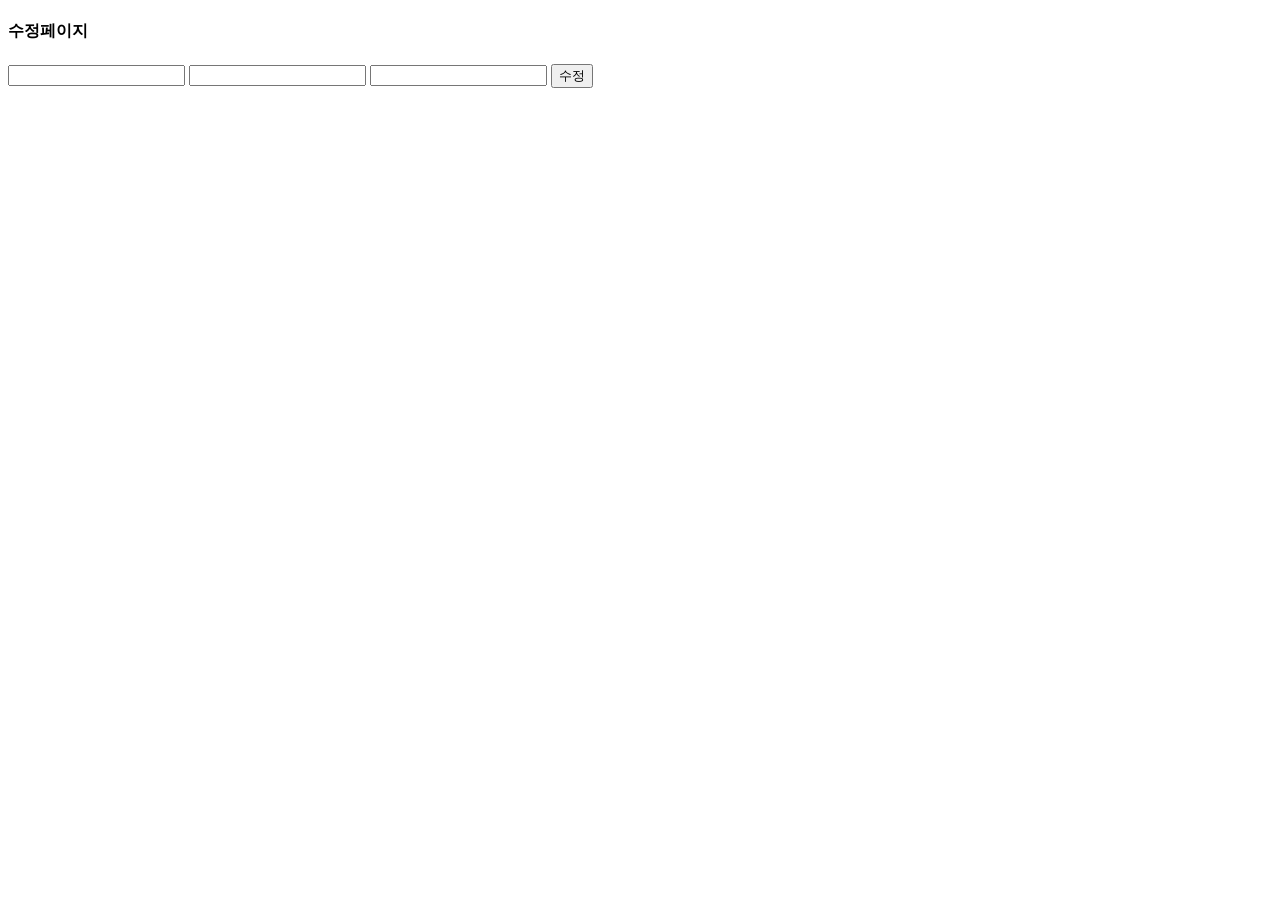
==== src/main/resources/templates/edit.html @ 305b0243 "수정 기능" ====
<!doctype html>
<html lang="en">
<head>
  <meta charset="UTF-8">
  <meta name="viewport"
        content="width=device-width, user-scalable=no, initial-scale=1.0, maximum-scale=1.0, minimum-scale=1.0">
  <meta http-equiv="X-UA-Compatible" content="ie=edge">
  <link rel="stylesheet" href="/main.css">
  <title>Document</title>
</head>
<body>
<div th:replace="~{nav.html :: navbar}"></div>
<h4>수정페이지</h4>
<form action="/edit" method="POST">
  <input name="id" th:value="${item.id}">
  <input name="title" th:value="${item.title}">
  <input name="price" th:value="${item.price}">
  <button type="submit">수정</button>
</form>
</body>
</html>
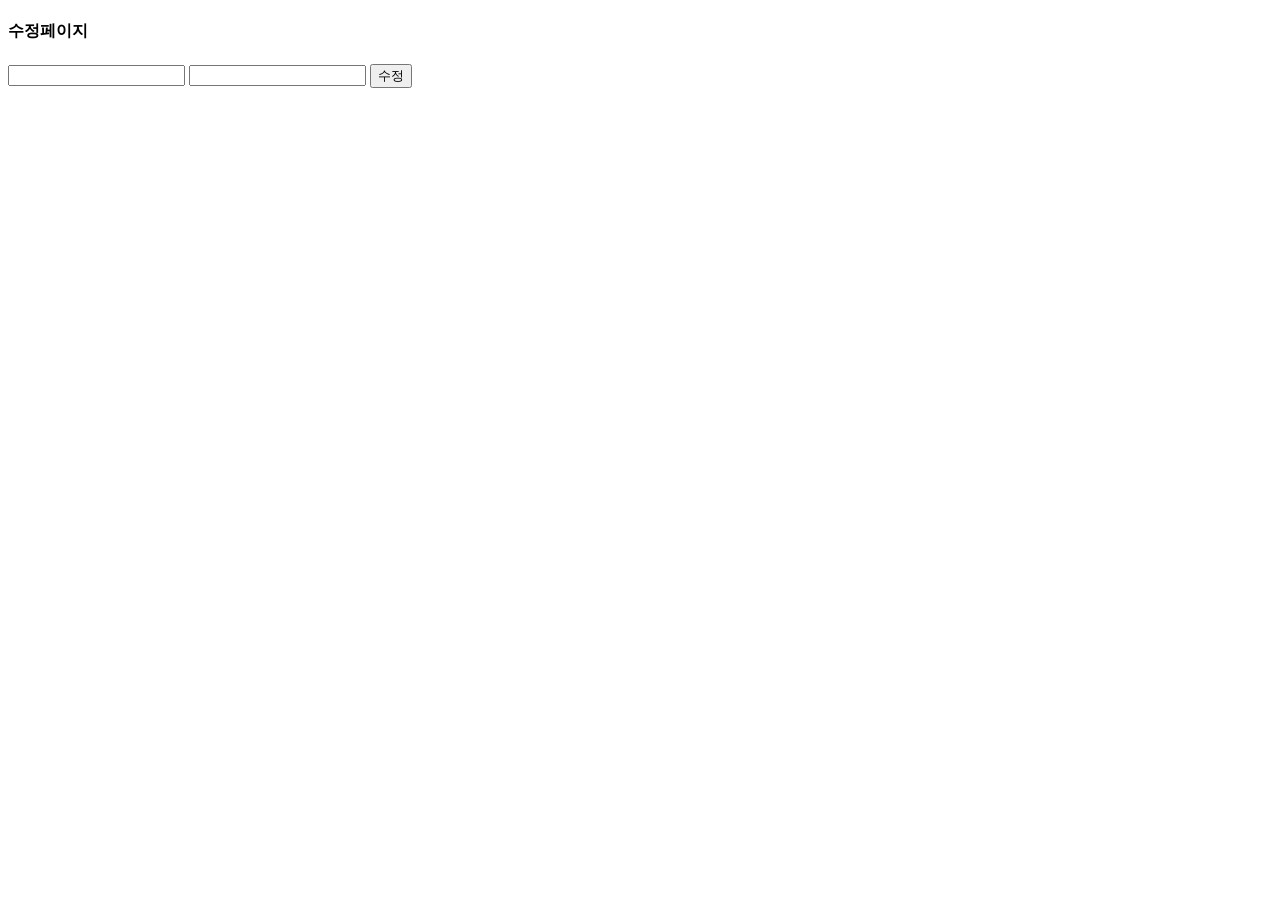
==== commit 1173d4b9: "삭제 기능" ====
--- a/src/main/resources/templates/edit.html
+++ b/src/main/resources/templates/edit.html
@@ -12,7 +12,7 @@
 <div th:replace="~{nav.html :: navbar}"></div>
 <h4>수정페이지</h4>
 <form action="/edit" method="POST">
-  <input name="id" th:value="${item.id}">
+  <input name="id" th:value="${item.id}" style="display: none">
   <input name="title" th:value="${item.title}">
   <input name="price" th:value="${item.price}">
   <button type="submit">수정</button>
